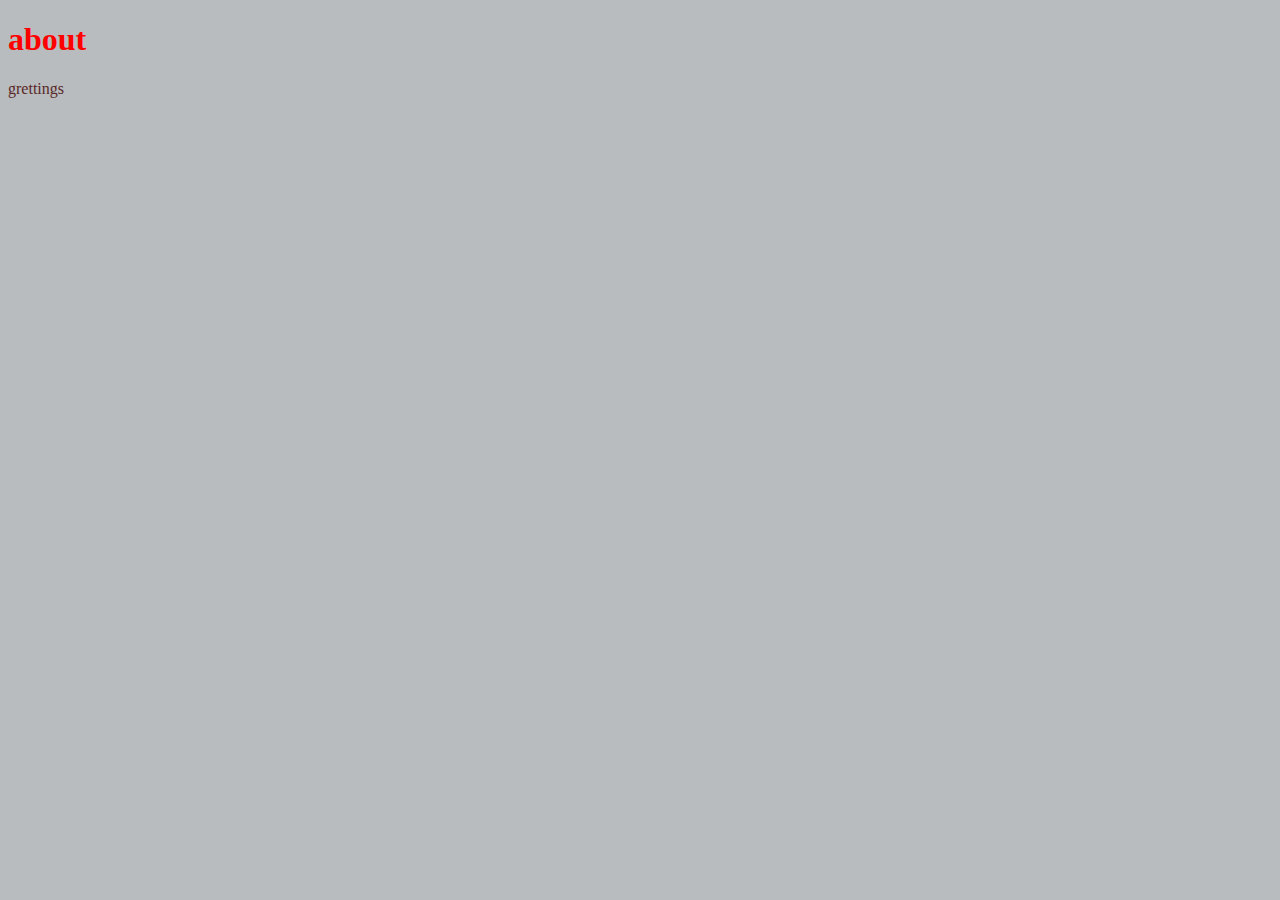
==== about.html @ 25e8cc0d "add it" ====
<!doctype html>

<html lang="en">

<head>
    <meta charset="utf-8">

    <title>BeatOnMotion</title>
    <meta name="description" content="learn easy mambo">
    <meta name="author" content="Antonio Morales">

    <link rel="stylesheet" href="styles.css">

</head>

<body>
    <h1>about</h1>
    
    <p>grettings</p>

    
    <script src="script.js"></script>
</body>

</html>
---- styles.css ----
body {
    background-color: rgb(184, 188, 190);
    color: rgb(90, 40, 40);
}

h1 {
   color: red; 
}
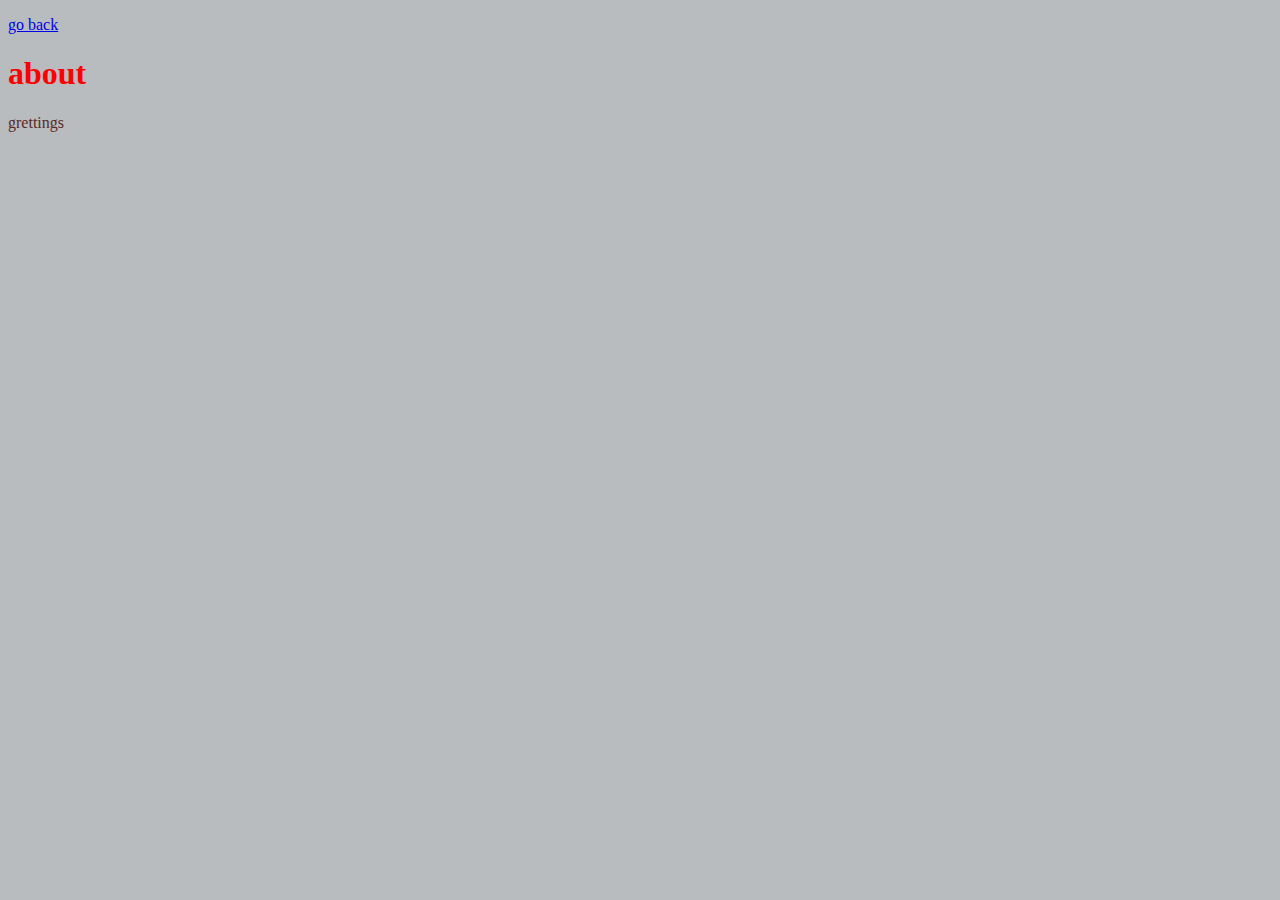
==== commit 74a11e44: "add link to index" ====
--- a/about.html
+++ b/about.html
@@ -14,11 +14,14 @@
 </head>
 
 <body>
+    <p>
+        <a href="/">go back</a>
+    </p>
     <h1>about</h1>
-    
+
     <p>grettings</p>
 
-    
+
     <script src="script.js"></script>
 </body>
 
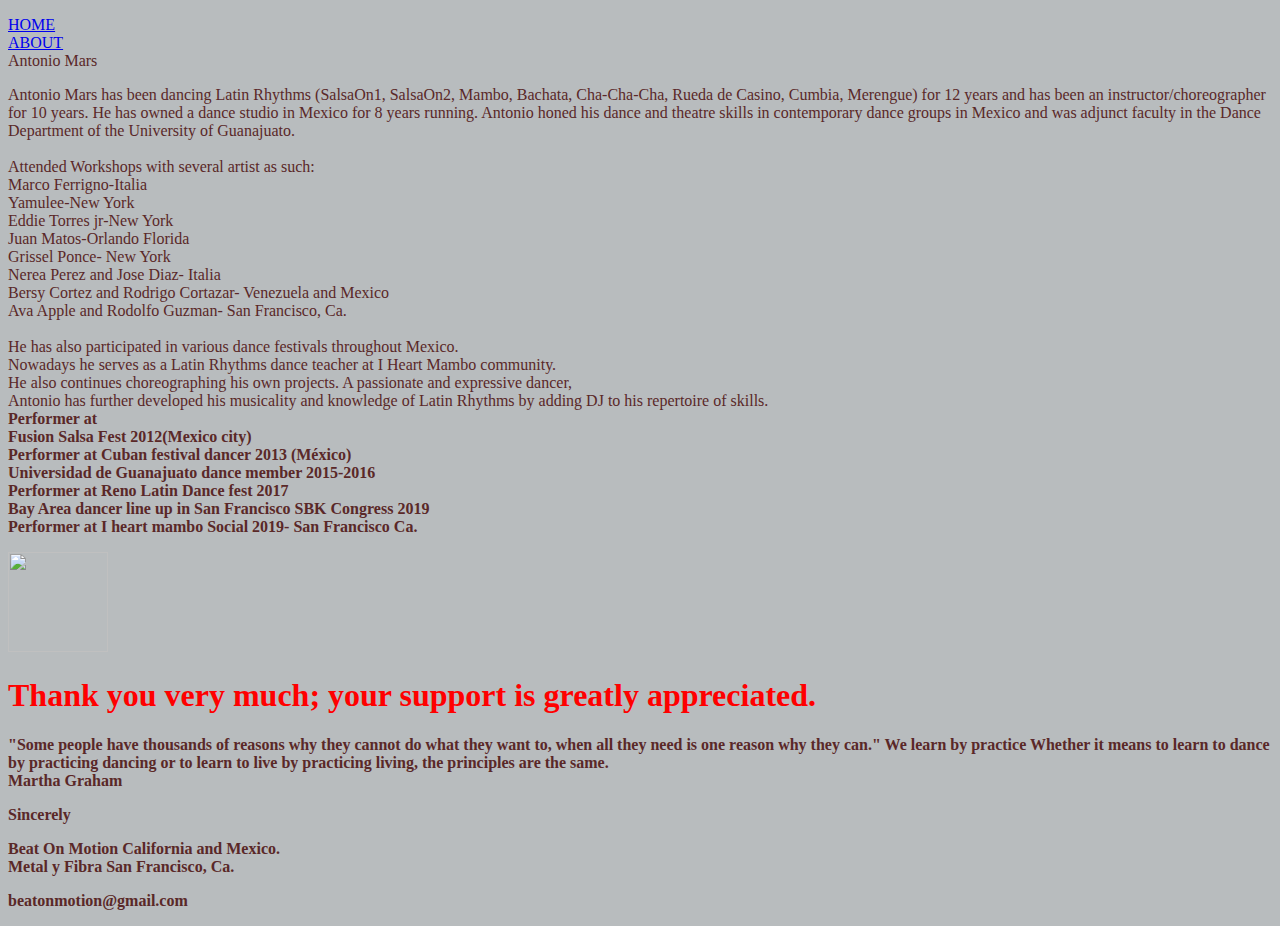
==== commit ea7bffcf: "initial commit to reinstalling pages" ====
--- a/about.html
+++ b/about.html
@@ -15,14 +15,102 @@
 
 <body>
     <p>
-        <a href="/">go back</a>
-    </p>
-    <h1>about</h1>
 
-    <p>grettings</p>
+        <body>
+            <div class="container">
+                <div class="nav-wrapper">
+                    <div class="left-side">
+                        <div class="nav-link-wrapper">
+                            <a href="index.html">HOME</a>
+                        </div>
+
+                        <div class="nav-link-wrapper active-nav-link">
+                            <a href="about.html">ABOUT</a>
+                        </div>
+                    </div>
+
+                    <div class="right-side">
+                        <div class="brand">
+                            Antonio Mars
+                        </div>
+                    </div>
+                </div>
+
+                <div class="content-wrapper">
+                    <div class="two-column-wrapper">
+                        <div class="profile-image-wrapper">
+                            <p> Antonio Mars has been dancing Latin Rhythms (SalsaOn1, SalsaOn2, Mambo, Bachata,
+                                Cha-Cha-Cha,
+                                Rueda de Casino, Cumbia, Merengue) for 12 years and has been an instructor/choreographer
+                                for 10 years. He has owned a dance studio in Mexico for 8 years running. Antonio honed
+                                his dance and theatre skills in contemporary dance groups in Mexico and was adjunct
+                                faculty in the Dance Department of the University of Guanajuato. <br>
+                                <br> Attended Workshops with several artist as such: <br>
+
+                                Marco Ferrigno-Italia <br>
+                                Yamulee-New York <br>
+                                Eddie Torres jr-New York <br>
+                                Juan Matos-Orlando Florida <br>
+                                Grissel Ponce- New York <br>
+                                Nerea Perez and Jose Diaz- Italia <br>
+                                Bersy Cortez and Rodrigo Cortazar- Venezuela and Mexico <br>
+                                Ava Apple and Rodolfo Guzman- San Francisco, Ca. <br>
+
+                                <br> He has also participated in various dance festivals throughout Mexico. <br>
+                                Nowadays he
+                                serves as a Latin Rhythms dance teacher at I Heart Mambo community. <br>
+                                He also continues choreographing his own projects.
+                                A passionate and expressive dancer, <br> Antonio has further developed his musicality
+                                and
+                                knowledge of Latin Rhythms by adding DJ to his repertoire of skills. <br>
+                                <b> Performer at <br>
+                                    Fusion Salsa Fest 2012(Mexico city) <br>
+                                    Performer at Cuban festival dancer 2013 (México) <br>
+                                    Universidad de Guanajuato dance member 2015-2016 <br>
+                                    Performer at Reno Latin Dance fest 2017 <br>
+                                    Bay Area dancer line up in San Francisco SBK Congress 2019 <br>
+                                    Performer at I heart mambo Social 2019- San Francisco Ca. <br>
+                            </p>
+                            <img width="100" height="100" src="" alt="">
+                        </div>
+
+                        <div class="profile-content-wrapper">
+
+                            <h1>Thank you very much; your support is greatly appreciated.</h1>
+                            <p>"Some people have thousands of reasons why they cannot do what they want to, when all
+                                they
+                                need is one reason why they can."
+                                We learn by practice Whether it means to learn to dance by practicing dancing or to
+                                learn to live by practicing living, the principles are the same.<br> Martha Graham
+                            </p>
+                            <p>
+                                Sincerely
+                            <div>Beat On Motion California and Mexico.</div>
+                            <div>Metal y Fibra San Francisco, Ca.</div>
 
 
-    <script src="script.js"></script>
+
+    </p>
+    <p>beatonmotion@gmail.com</p>
+
+
+
+    </div>
+    </div>
+    </div>
+    </div>
+
+
+
+</body>
+
+</html>
+
+
+
+
+
+
 </body>
 
 </html>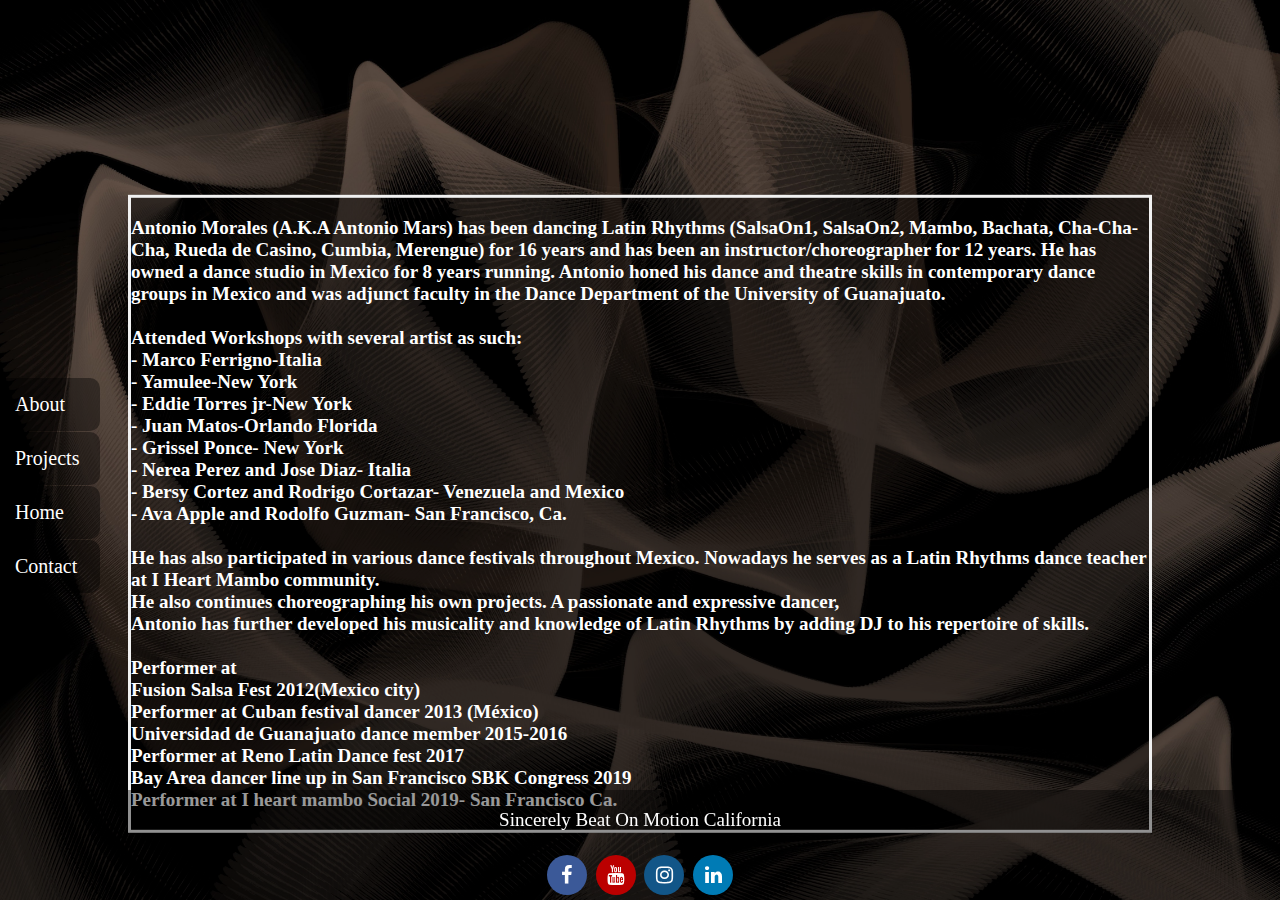
==== commit 3a505afa: "pre design before optimization of the imgs" ====
--- a/about.html
+++ b/about.html
@@ -3,114 +3,70 @@
 <html lang="en">
 
 <head>
-    <meta charset="utf-8">
-
-    <title>BeatOnMotion</title>
-    <meta name="description" content="learn easy mambo">
-    <meta name="author" content="Antonio Morales">
-
-    <link rel="stylesheet" href="styles.css">
-
+  <meta charset="utf-8">
+  <meta name="viewport" content="width=device-width, initial-scale=1">
+  <title>About Beat On Motion</title>
+  <meta name="description" content="learn easy mambo">
+  <meta name="author" content="Antonio Morales">
+  <link rel="stylesheet" href="https://cdnjs.cloudflare.com/ajax/libs/font-awesome/4.7.0/css/font-awesome.min.css">
+  <link rel="stylesheet" media="screen" href="https://fontlibrary.org//face/unique" type="text/css" />
+  <link rel="stylesheet" href="styles.css">
 </head>
 
-<body>
-    <p>
+<body class="bg-image">
+  <div id="mySidenav" class="sidenav">
+    <a href="about.html" id="about">About</a>
+    <a href="projects.html" id="projects">Projects</a>
+    <a href="index.html" id="home">Home</a>
+    <a href="contact.html" id="contact">Contact</a>
+  </div>
 
-        <body>
-            <div class="container">
-                <div class="nav-wrapper">
-                    <div class="left-side">
-                        <div class="nav-link-wrapper">
-                            <a href="index.html">HOME</a>
-                        </div>
+  <div class="about-text">
 
-                        <div class="nav-link-wrapper active-nav-link">
-                            <a href="about.html">ABOUT</a>
-                        </div>
-                    </div>
+    <p> Antonio Morales (A.K.A Antonio Mars) has been dancing Latin Rhythms (SalsaOn1, SalsaOn2, Mambo, Bachata,
+      Cha-Cha-Cha,
+      Rueda de Casino, Cumbia, Merengue) for 16 years and has been an instructor/choreographer
+      for 12 years. He has owned a dance studio in Mexico for 8 years running. Antonio honed
+      his dance and theatre skills in contemporary dance groups in Mexico and was adjunct
+      faculty in the Dance Department of the University of Guanajuato.
+      <br>
+      <br>
+      Attended Workshops with several artist as such:
+      <br>
 
-                    <div class="right-side">
-                        <div class="brand">
-                            Antonio Mars
-                        </div>
-                    </div>
-                </div>
+      - Marco Ferrigno-Italia <br>
+      - Yamulee-New York <br>
+      - Eddie Torres jr-New York <br>
+      - Juan Matos-Orlando Florida <br>
+      - Grissel Ponce- New York <br>
+      - Nerea Perez and Jose Diaz- Italia <br>
+      - Bersy Cortez and Rodrigo Cortazar- Venezuela and Mexico <br>
+      - Ava Apple and Rodolfo Guzman- San Francisco, Ca. <br>
 
-                <div class="content-wrapper">
-                    <div class="two-column-wrapper">
-                        <div class="profile-image-wrapper">
-                            <p> Antonio Mars has been dancing Latin Rhythms (SalsaOn1, SalsaOn2, Mambo, Bachata,
-                                Cha-Cha-Cha,
-                                Rueda de Casino, Cumbia, Merengue) for 12 years and has been an instructor/choreographer
-                                for 10 years. He has owned a dance studio in Mexico for 8 years running. Antonio honed
-                                his dance and theatre skills in contemporary dance groups in Mexico and was adjunct
-                                faculty in the Dance Department of the University of Guanajuato. <br>
-                                <br> Attended Workshops with several artist as such: <br>
-
-                                Marco Ferrigno-Italia <br>
-                                Yamulee-New York <br>
-                                Eddie Torres jr-New York <br>
-                                Juan Matos-Orlando Florida <br>
-                                Grissel Ponce- New York <br>
-                                Nerea Perez and Jose Diaz- Italia <br>
-                                Bersy Cortez and Rodrigo Cortazar- Venezuela and Mexico <br>
-                                Ava Apple and Rodolfo Guzman- San Francisco, Ca. <br>
-
-                                <br> He has also participated in various dance festivals throughout Mexico. <br>
-                                Nowadays he
-                                serves as a Latin Rhythms dance teacher at I Heart Mambo community. <br>
-                                He also continues choreographing his own projects.
-                                A passionate and expressive dancer, <br> Antonio has further developed his musicality
-                                and
-                                knowledge of Latin Rhythms by adding DJ to his repertoire of skills. <br>
-                                <b> Performer at <br>
-                                    Fusion Salsa Fest 2012(Mexico city) <br>
-                                    Performer at Cuban festival dancer 2013 (México) <br>
-                                    Universidad de Guanajuato dance member 2015-2016 <br>
-                                    Performer at Reno Latin Dance fest 2017 <br>
-                                    Bay Area dancer line up in San Francisco SBK Congress 2019 <br>
-                                    Performer at I heart mambo Social 2019- San Francisco Ca. <br>
-                            </p>
-                            <img width="100" height="100" src="" alt="">
-                        </div>
-
-                        <div class="profile-content-wrapper">
-
-                            <h1>Thank you very much; your support is greatly appreciated.</h1>
-                            <p>"Some people have thousands of reasons why they cannot do what they want to, when all
-                                they
-                                need is one reason why they can."
-                                We learn by practice Whether it means to learn to dance by practicing dancing or to
-                                learn to live by practicing living, the principles are the same.<br> Martha Graham
-                            </p>
-                            <p>
-                                Sincerely
-                            <div>Beat On Motion California and Mexico.</div>
-                            <div>Metal y Fibra San Francisco, Ca.</div>
-
-
-
+      <br> He has also participated in various dance festivals throughout Mexico. Nowadays he
+      serves as a Latin Rhythms dance teacher at I Heart Mambo community. <br>
+      He also continues choreographing his own projects.
+      A passionate and expressive dancer, <br> Antonio has further developed his musicality
+      and
+      knowledge of Latin Rhythms by adding DJ to his repertoire of skills. <br><br>
+      Performer at <br>
+      Fusion Salsa Fest 2012(Mexico city) <br>
+      Performer at Cuban festival dancer 2013 (México) <br>
+      Universidad de Guanajuato dance member 2015-2016 <br>
+      Performer at Reno Latin Dance fest 2017 <br>
+      Bay Area dancer line up in San Francisco SBK Congress 2019 <br>
+      Performer at I heart mambo Social 2019- San Francisco Ca. <br>
     </p>
-    <p>beatonmotion@gmail.com</p>
-
-
-
-    </div>
-    </div>
-    </div>
-    </div>
-
-
+  </div>
+  <div class="footer">
+    <p>Sincerely Beat On Motion California</p>
+    <a href="https://www.facebook.com/BeatOnMotion" class="fa fa-facebook"></a>
+    <a href="#" class="fa fa-youtube"></a>
+    <a href="#" class="fa fa-instagram"></a>
+    <a href="#" class="fa fa-linkedin"></a>
+  </div>
 
 </body>
 
-</html>
-
-
-
-
-
-
-</body>
 
 </html>--- a/styles.css
+++ b/styles.css
@@ -1,8 +1,149 @@
-body {
-    background-color: rgb(184, 188, 190);
-    color: rgb(90, 40, 40);
+body,
+html {
+    height: 100%;
+    margin: 0px;
+    font-family: 'UniqueRegular';
+    font-weight: normal;
+    font-style: normal;
+    color: #f1f1f1;
+    font-size: 19px;
 }
 
-h1 {
-   color: red; 
+* {
+    box-sizing: border-box;
+}
+
+.bg-image {
+    /* The image used */
+    background-image: url("/imgs/marinaPIc.jpg");
+
+    /* Full height */
+    height: auto;
+
+    /* Center and scale the image nicely */
+    background-position: center;
+    background-repeat: no-repeat;
+    background-size: cover;
+}
+
+.self {
+    height: 600px;
+    border-radius: 60%;
+}
+
+/* Position text in the middle of the index page*/
+.bg-text {
+    background-color: rgb(0, 0, 0);
+    /* Fallback color */
+    background-color: rgba(0, 0, 0, 0.4);
+    /* Black w/opacity/see-through */
+    color: white;
+    font-weight: bold;
+    border: 3px solid #f1f1f1;
+    position: absolute;
+    top: 70%;
+    /* Y axis*/
+    left: 50%;
+    /* x axis*/
+    transform: translate(-30%, -70%);
+    /*10 x axis 90 y axis*/
+    z-index: 0;
+    width: 50%;
+    padding: 10px;
+    text-align: center;
+}
+
+
+#mySidenav a {
+    /*The nav bar*/
+    position: absolute;
+    padding: 15px;
+    width: 100px;
+    text-decoration: none;
+    font-size: 20px;
+    color: white;
+    border-radius: 0 10px 10px 0;
+}
+
+#about {
+    top: 42vh;
+    background-color: rgba(0, 0, 0, 0.4);
+}
+
+.about-text {
+    background-color: rgb(0, 0, 0);
+    /* Fallback color */
+    background-color: rgba(0, 0, 0, 0.4);
+    /* Black w/opacity/see-through */
+    color: white;
+    font-weight: bold;
+    border: 3px solid #f1f1f1;
+    position: absolute;
+    top: 50%;
+    /* Y axis*/
+    left: 50%;
+    /* x axis*/
+    transform: translate(-50%, -40%);
+    /*10 x axis 90 y axis*/
+    width: 80%;
+    text-align: left;
+}
+
+#projects {
+    top: 48vh;
+    background-color: rgba(0, 0, 0, 0.4);
+}
+
+#home {
+    top: 54vh;
+    background-color: rgba(0, 0, 0, 0.4);
+}
+
+#contact {
+    top: 60vh;
+    background-color: rgba(0, 0, 0, 0.4);
+}
+
+.footer {
+    position: fixed;
+    left: 0;
+    bottom: 0;
+    width: 100%;
+    background-color: rgba(0, 0, 0, 0.4);
+    color: white;
+    text-align: center;
+}
+
+.fa-facebook {
+    background: #3B5998;
+    color: white;
+}
+
+.fa-youtube {
+    background: #bb0000;
+    color: white;
+}
+
+.fa-instagram {
+    background: #125688;
+    color: white;
+}
+
+.fa-linkedin {
+    background: #007bb5;
+    color: white;
+  }
+
+.fa {
+    padding: 10px;
+    font-size: 20px;
+    width: 40px;
+    text-align: center;
+    text-decoration: none;
+    margin: 5px 2px;
+    border-radius: 100%;
+}
+
+.fa:hover {
+    opacity: 0.7;
 }